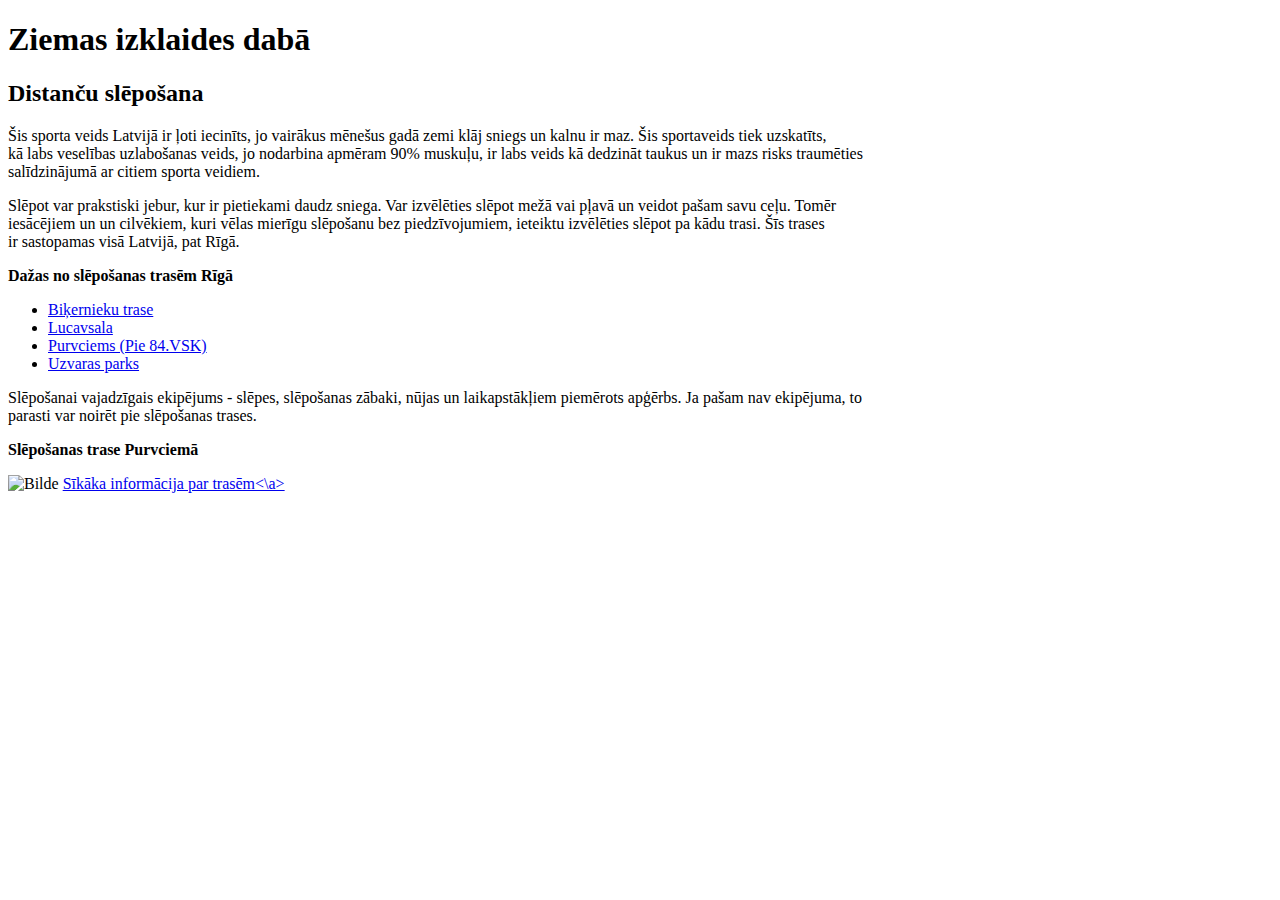
==== index.html @ a26a0b9d "D SLĒP all lnk" ====
<!DOCTYPE html>
<!--
To change this license header, choose License Headers in Project Properties.
To change this template file, choose Tools | Templates
and open the template in the editor.
-->
<html>
    <head>
        <title>Ziemas izklaides dabā</title>
        <meta charset="UTF-8">
        <meta name="viewport" content="width=device-width, initial-scale=1.0">
    </head>
    <body>
        <h1>Ziemas izklaides dabā</h1>
        <h2>Distanču slēpošana</h2>
        <p>Šis sporta veids Latvijā ir ļoti iecinīts, jo vairākus mēnešus gadā zemi klāj sniegs un kalnu ir maz. Šis sportaveids tiek uzskatīts, 
        <br>kā labs veselības uzlabošanas veids, jo nodarbina apmēram 90% muskuļu, ir labs veids kā dedzināt taukus un ir mazs risks traumēties 
        <br>salīdzinājumā ar citiem sporta veidiem.</p> 
        <p>Slēpot var prakstiski jebur, kur ir pietiekami daudz sniega. Var izvēlēties slēpot mežā vai pļavā un veidot pašam savu ceļu. Tomēr 
        <br>iesācējiem un un cilvēkiem, kuri vēlas mierīgu slēpošanu bez piedzīvojumiem, ieteiktu izvēlēties slēpot pa kādu trasi. Šīs trases 
        <br>ir sastopamas visā Latvijā, pat Rīgā.</p>
        <p><b>Dažas no slēpošanas trasēm Rīgā</b></p>
        <ul>
            <li><a href="http://www.bksb.lv/index.php/izklaide/distancu-sleposana" target="_blank">Biķernieku trase</a></li>
            <li><a href="https://www.rigaslepo.lv/lucavsala/" target="_blank">Lucavsala</a></li>
            <li><a href="https://www.rigaslepo.lv/purvciems/" target="_blank">Purvciems (Pie 84.VSK)</a></li>
            <li><a href="https://www.rigaslepo.lv/uzvaras-parks/" target="_blank">Uzvaras parks</a></li>
        </ul>
        <p>Slēpošanai vajadzīgais ekipējums - slēpes, slēpošanas zābaki, nūjas un laikapstākļiem piemērots apģērbs. Ja pašam nav ekipējuma, to 
        <br>parasti var noirēt pie slēpošanas trases.</p>
        <p><b>Slēpošanas trase Purvciemā</b></p>
        <img src="https://www.rigaslepo.lv/wp-content/uploads/2016/11/1_0001_Layer-11.jpg" width="480" height="268"
             alt="Bilde" title="Slēpošanas trase Purvciemā"/> 
        <a href="https://kristerskat.github.io/TestWeb/adreses">Sīkāka informācija par trasēm<\a>
    </body>
</html>
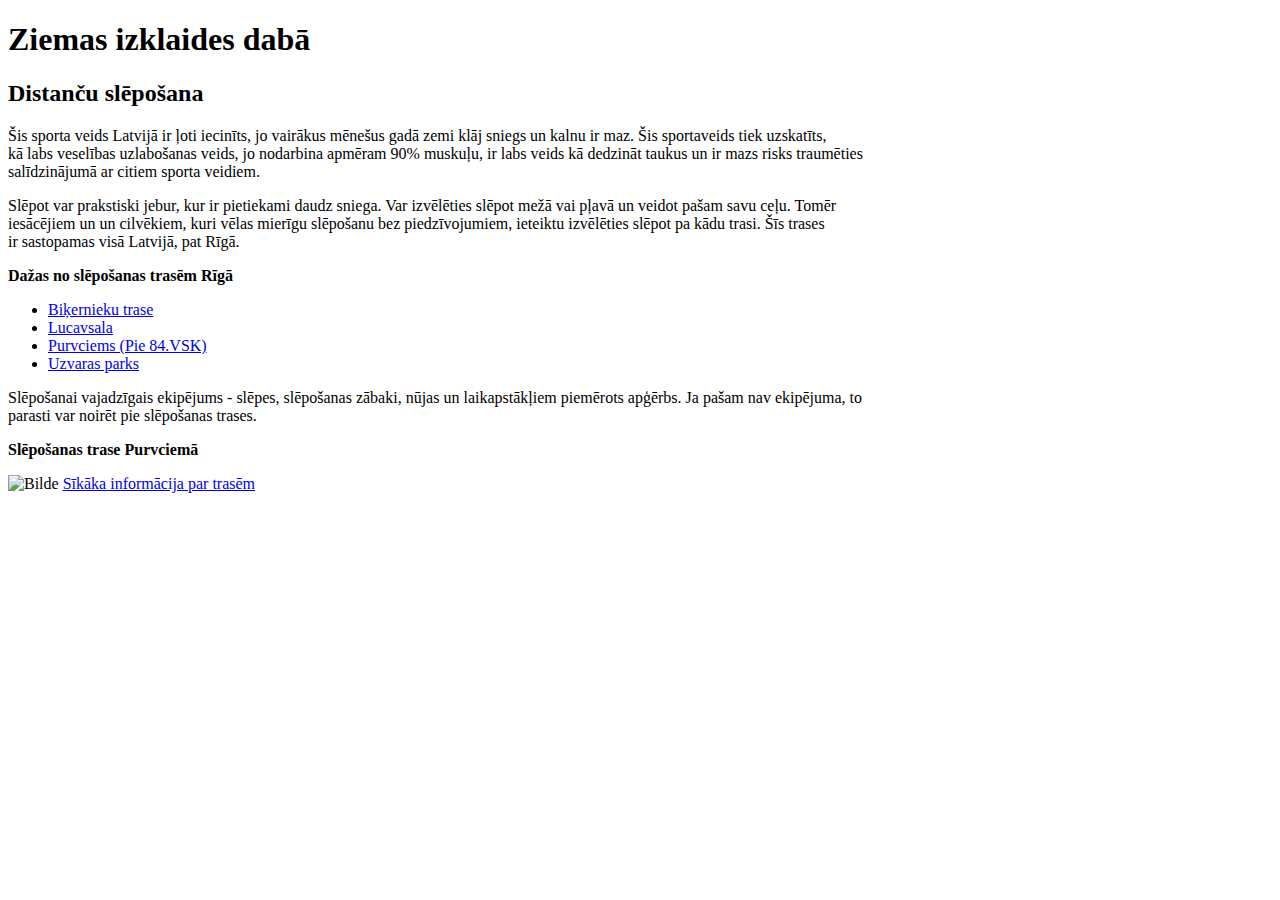
==== commit aec65eae: "D SLĒP all lnk" ====
--- a/index.html
+++ b/index.html
@@ -31,6 +31,6 @@
         <p><b>Slēpošanas trase Purvciemā</b></p>
         <img src="https://www.rigaslepo.lv/wp-content/uploads/2016/11/1_0001_Layer-11.jpg" width="480" height="268"
              alt="Bilde" title="Slēpošanas trase Purvciemā"/> 
-        <a href="https://kristerskat.github.io/TestWeb/adreses">Sīkāka informācija par trasēm<\a>
+        <a href="https://kristerskat.github.io/TestWeb/adreses">Sīkāka informācija par trasēm</a>
     </body>
 </html>
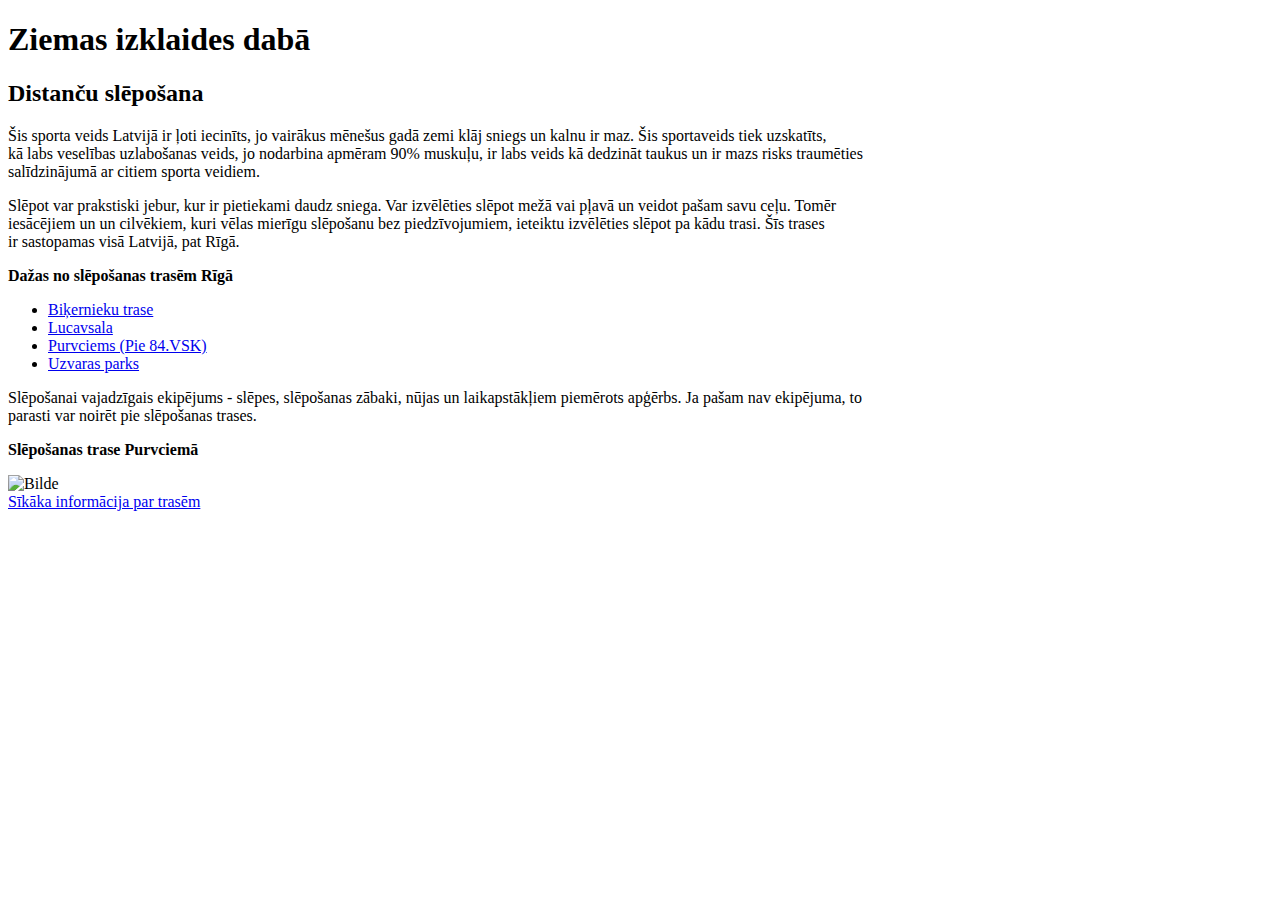
==== commit edb0058c: "D SLĒP all lnk" ====
--- a/index.html
+++ b/index.html
@@ -31,6 +31,6 @@
         <p><b>Slēpošanas trase Purvciemā</b></p>
         <img src="https://www.rigaslepo.lv/wp-content/uploads/2016/11/1_0001_Layer-11.jpg" width="480" height="268"
              alt="Bilde" title="Slēpošanas trase Purvciemā"/> 
-        <a href="https://kristerskat.github.io/TestWeb/adreses">Sīkāka informācija par trasēm</a>
+        <br><a href="https://kristerskat.github.io/TestWeb/adreses">Sīkāka informācija par trasēm</a>
     </body>
 </html>
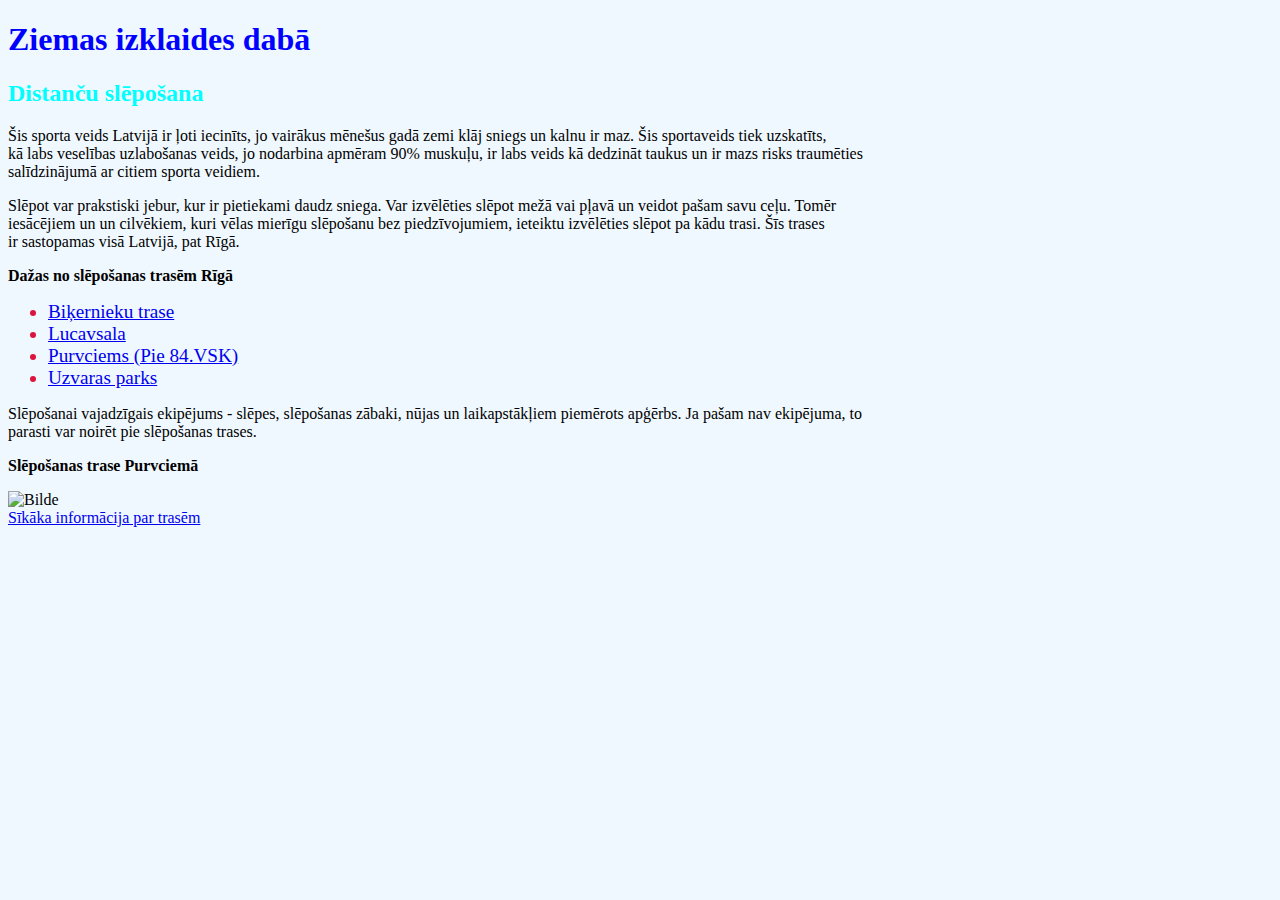
==== commit 49953ed9: "D SLĒP all lnk" ====
--- a/index.html
+++ b/index.html
@@ -9,6 +9,7 @@
         <title>Ziemas izklaides dabā</title>
         <meta charset="UTF-8">
         <meta name="viewport" content="width=device-width, initial-scale=1.0">
+        <link rel="stylesheet" href="css/mansStils.css">
     </head>
     <body>
         <h1>Ziemas izklaides dabā</h1>
--- a/css/mansStils.css
+++ b/css/mansStils.css
@@ -0,0 +1,16 @@
+
+body{
+    background: aliceblue;
+}
+h1{
+    color: blue;
+}
+h2{
+    color: cyan;
+}
+li{
+    color: crimson;
+    font-size: 120%;
+    font: courier;
+}
+
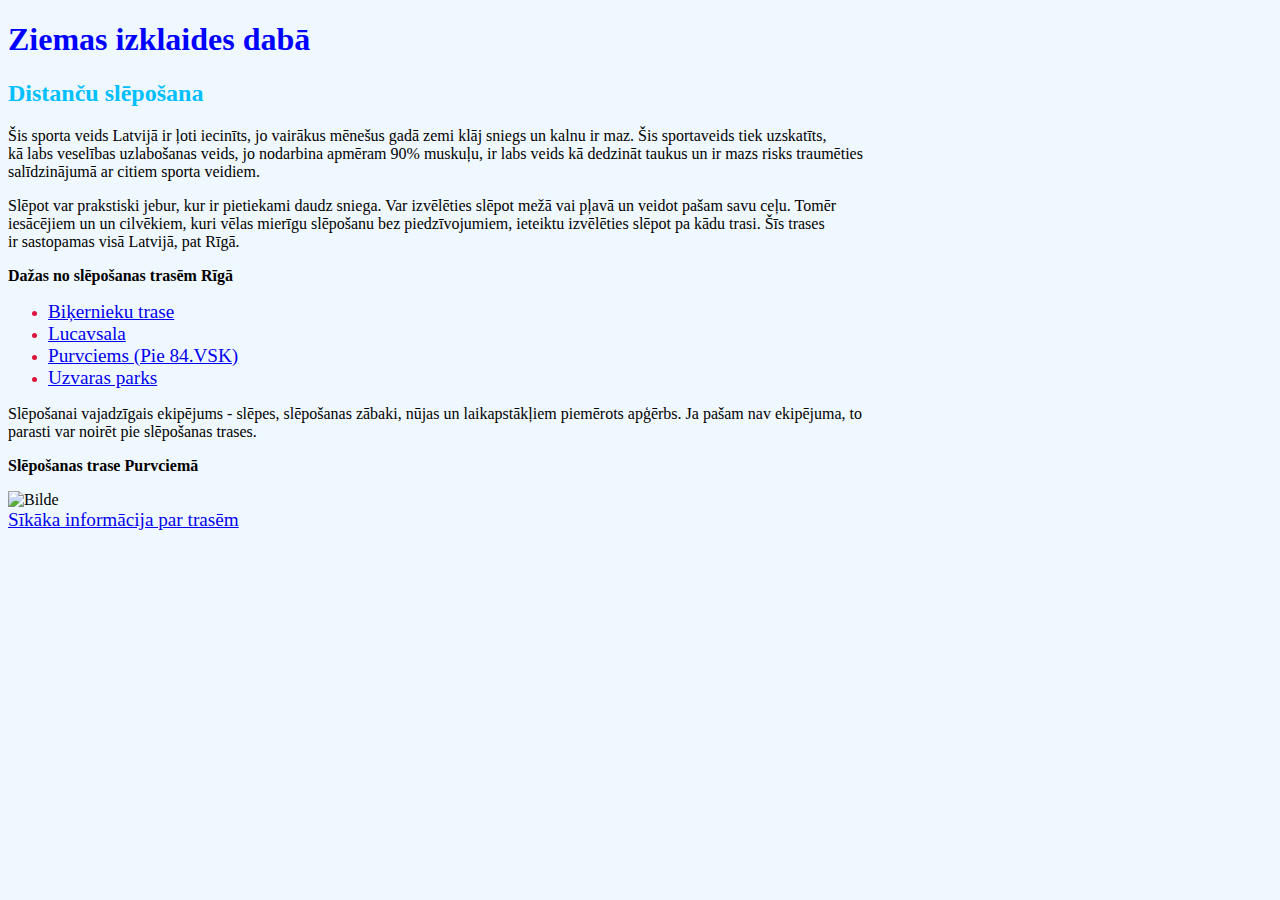
==== commit 3daa668e: "Final" ====
--- a/index.html
+++ b/index.html
@@ -32,6 +32,6 @@
         <p><b>Slēpošanas trase Purvciemā</b></p>
         <img src="https://www.rigaslepo.lv/wp-content/uploads/2016/11/1_0001_Layer-11.jpg" width="480" height="268"
              alt="Bilde" title="Slēpošanas trase Purvciemā"/> 
-        <br><a href="https://kristerskat.github.io/TestWeb/adreses">Sīkāka informācija par trasēm</a>
+        <br><a href="https://kristerskat.github.io/TestWeb/adreses" >Sīkāka informācija par trasēm</a>
     </body>
 </html>
--- a/css/mansStils.css
+++ b/css/mansStils.css
@@ -6,11 +6,19 @@
     color: blue;
 }
 h2{
-    color: cyan;
+    color: deepskyblue;
 }
 li{
     color: crimson;
-    font-size: 120%;
     font: courier;
 }
-
+table, td, th {
+    border: 1px solid black;
+    width: 600px;
+    text-align: left;
+    border-collapse: collapse;
+    background-color: white;
+}
+a{
+    font-size: 120%;
+}
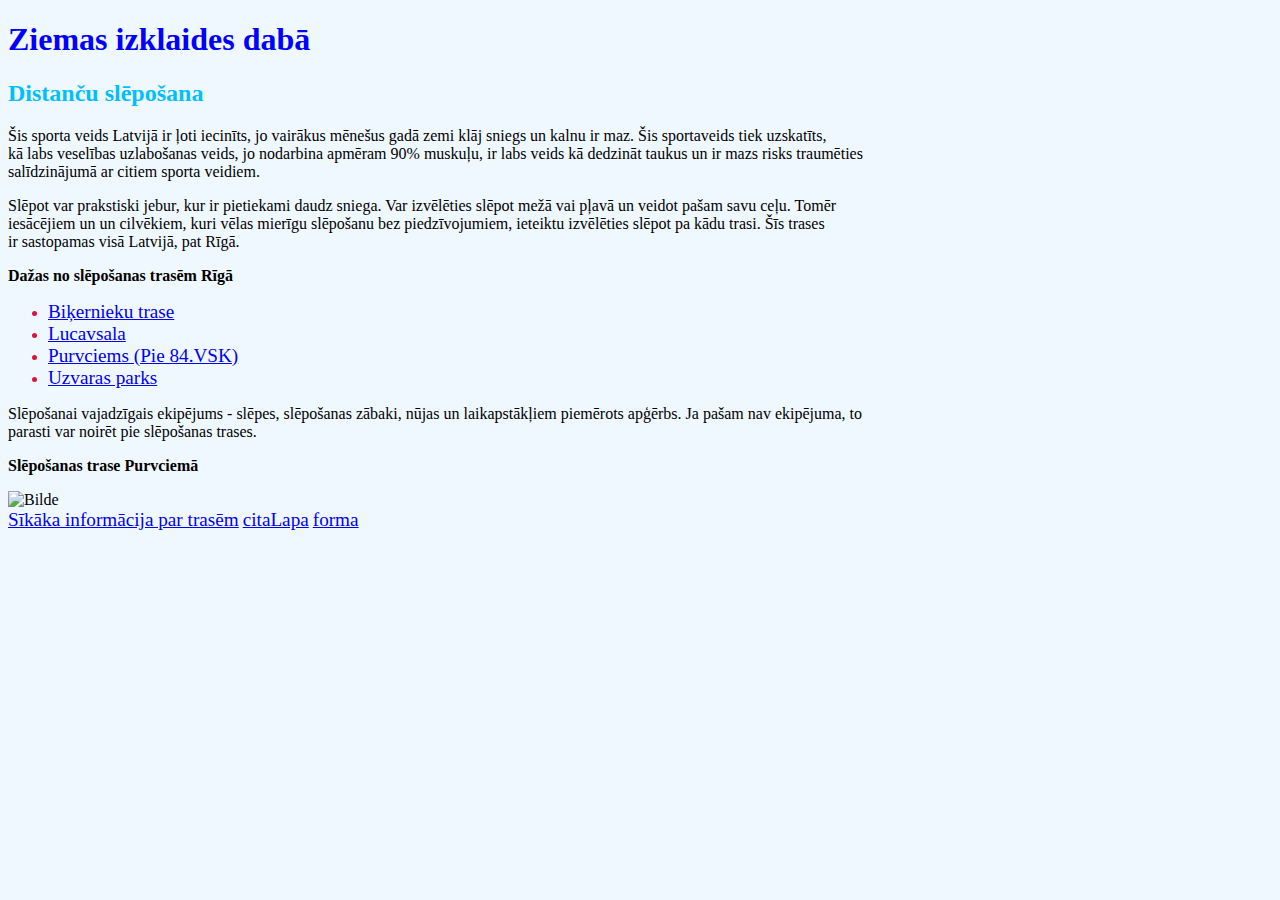
==== commit 17a78188: "." ====
--- a/index.html
+++ b/index.html
@@ -33,5 +33,7 @@
         <img src="https://www.rigaslepo.lv/wp-content/uploads/2016/11/1_0001_Layer-11.jpg" width="480" height="268"
              alt="Bilde" title="Slēpošanas trase Purvciemā"/> 
         <br><a href="https://kristerskat.github.io/TestWeb/adreses" >Sīkāka informācija par trasēm</a>
+        <a href="https://kristerskat.github.io/TestWeb/citaLapa" >citaLapa</a>
+        <a href="https://kristerskat.github.io/TestWeb/forma" >forma</a>
     </body>
 </html>
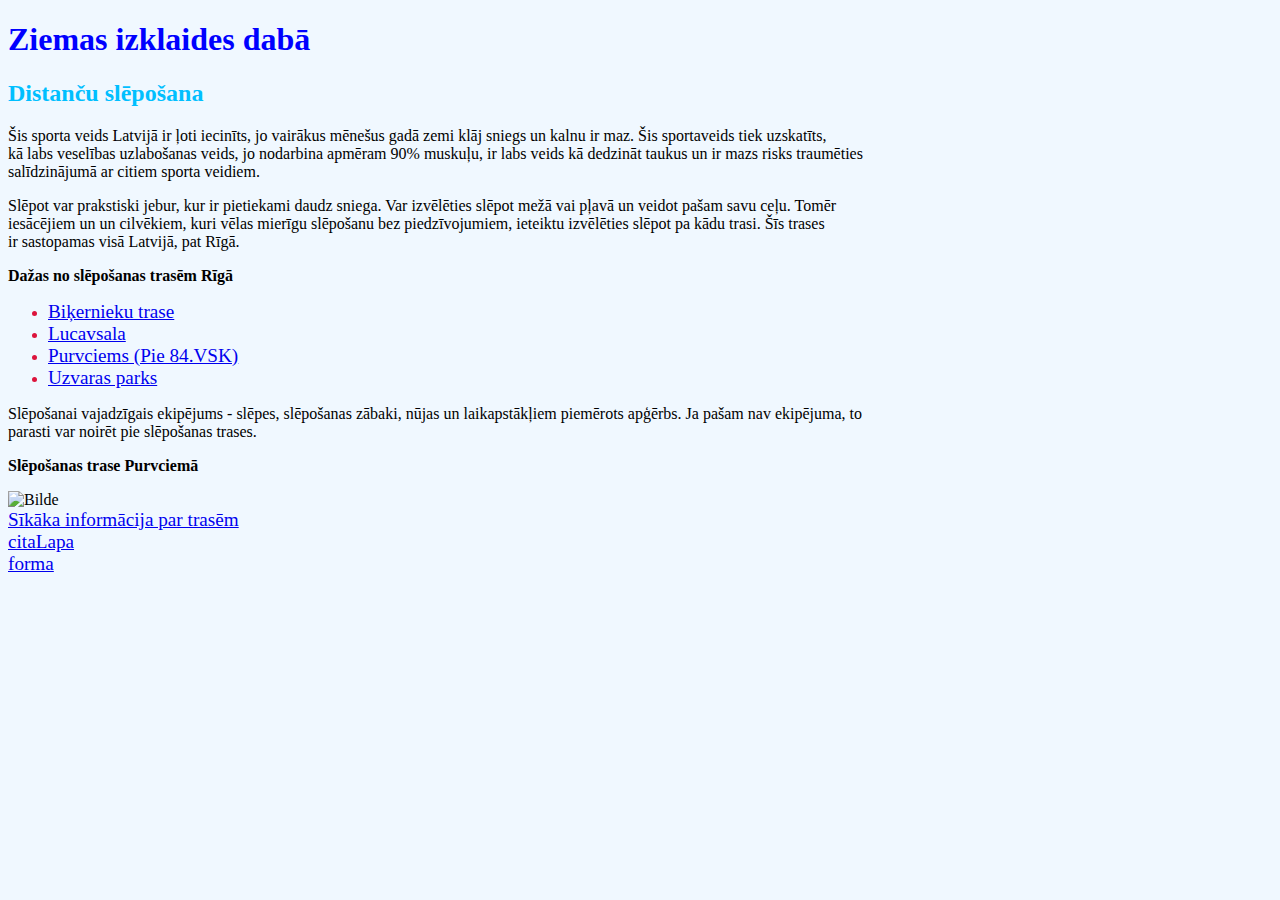
==== commit 9f2a7d85: "js" ====
--- a/index.html
+++ b/index.html
@@ -33,7 +33,7 @@
         <img src="https://www.rigaslepo.lv/wp-content/uploads/2016/11/1_0001_Layer-11.jpg" width="480" height="268"
              alt="Bilde" title="Slēpošanas trase Purvciemā"/> 
         <br><a href="https://kristerskat.github.io/TestWeb/adreses" >Sīkāka informācija par trasēm</a>
-        <a href="https://kristerskat.github.io/TestWeb/citaLapa" >citaLapa</a>
-        <a href="https://kristerskat.github.io/TestWeb/forma" >forma</a>
+        <br><a href="https://kristerskat.github.io/TestWeb/citaLapa" >citaLapa</a>
+        <br><a href="https://kristerskat.github.io/TestWeb/forma" >forma</a>
     </body>
 </html>
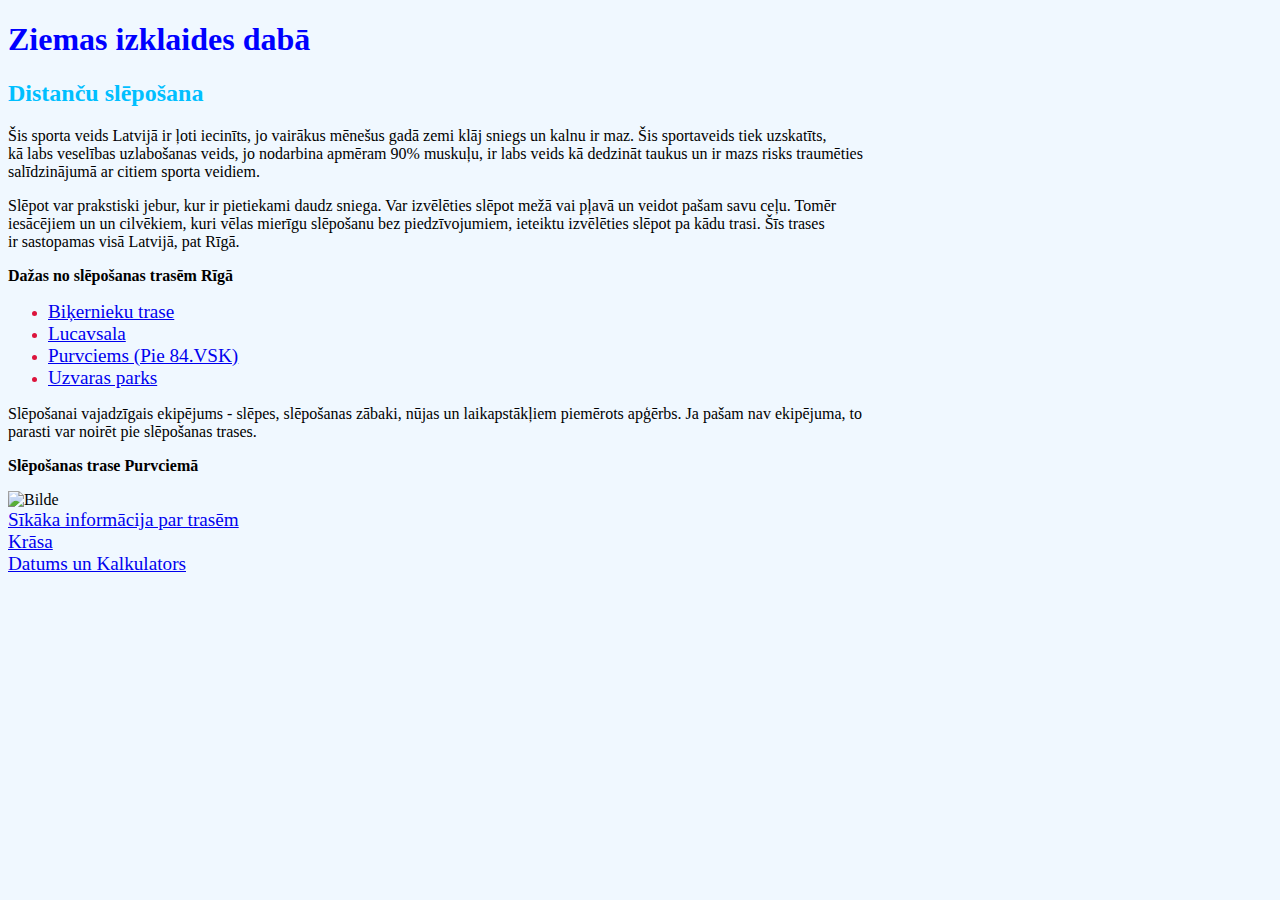
==== commit f2d81a19: "js" ====
--- a/index.html
+++ b/index.html
@@ -33,7 +33,7 @@
         <img src="https://www.rigaslepo.lv/wp-content/uploads/2016/11/1_0001_Layer-11.jpg" width="480" height="268"
              alt="Bilde" title="Slēpošanas trase Purvciemā"/> 
         <br><a href="https://kristerskat.github.io/TestWeb/adreses" >Sīkāka informācija par trasēm</a>
-        <br><a href="https://kristerskat.github.io/TestWeb/citaLapa" >citaLapa</a>
-        <br><a href="https://kristerskat.github.io/TestWeb/forma" >forma</a>
+        <br><a href="https://kristerskat.github.io/TestWeb/citaLapa" >Krāsa</a>
+        <br><a href="https://kristerskat.github.io/TestWeb/forma" >Datums un Kalkulators</a>
     </body>
 </html>
